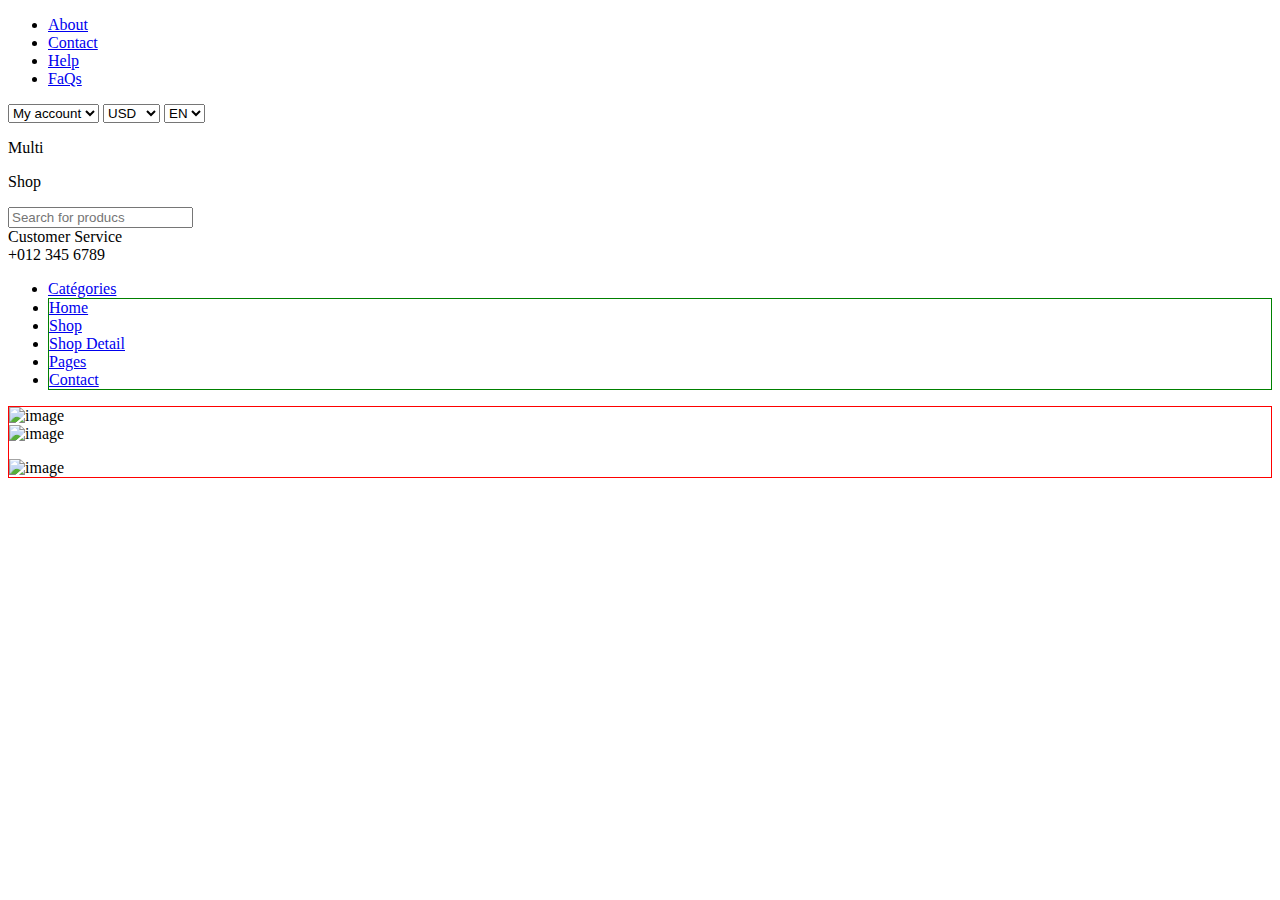
==== zpoubelle/index.html @ 1ac4d615 "26.09.2022" ====
<!DOCTYPE html>
<html lang="fr">
    <head>
        <meta charset="UTF8">
        <meta http-equiv="X-UA-Compatible" content="IE=edge">
        <meta name="viewport" content="width=device-width, initial-scale=1.0">
        <meta name="keywords" content="HTML, CSS, JavaScript, PHP">
        <meta name="site" content="Multishop">
        <meta name="auteur" content="Fatou">
        <link rel="stylesheet" href="css/stylemultishop.css">
        <link rel="stylesheet" href="css/bootstrap.min.css"/>
        <title> Multishop </title>
    </head>
    <body>
        <!-- Première navbar -->
        <nav class="navbar navbar-expand-lg bg-light">
            <div class="container-fluid">
                <div class="container">
                    <div class="collapse navbar-collapse" id="navbarText">
                        <ul class="navbar-nav me-auto mb-2 mb-lg-0">
                        <li class="nav-item">
                            <a class="nav-link active" aria-current="page" href="#"> About</a>
                        </li>
                        <li class="nav-item">
                            <a class="nav-link" href="#"> Contact </a>
                        </li>
                        <li class="nav-item">
                            <a class="nav-link" href="#"> Help </a>
                        </li>
                        <li class="nav-item">
                            <a class="nav-link" href="#"> FaQs </a>
                        </li>
                        </ul>
                        <!-- <li class="nav-item dropdown">
                            <a class="nav-link dropdown-toggle" href="#" role="button" data-bs-toggle="dropdown"> My account </a>
                            <ul class="dropdown-menu">
                            <li><a class="dropdown-item" href="#"> Connexion </a></li>
                            <li><a class="dropdown-item" href="#"> Inscription </a></li>
                            </ul>
                        </li> -->
                        <select name="" class="optionnav1">
                            <option value=""> My account </option>
                            <option value=""> Connexion </option>
                            <option value=""> Inscription </option>
                        </select>
                        <select name="" class="optionnav1">
                            <option value=""> USD </option>
                            <option value=""> EUR </option>
                            <option value=""> FCFA </option>
                        </select>
                        <select name="" class="optionnav1">
                            <option value=""> EN </option>
                            <option value=""> FR </option>
                            <option value=""> US </option>
                        </select>
                    </div>
                </div>
            </div>
        </nav>
        
        <!-- Barre centrale -->
        <div class="container-fluid">
            <div class="container entete">
                <div class="row">
                    <div class="col-md-3">
                        <div class="row g-0 logo">
                            <div class="col-md-6"><p class="multi">Multi</p></div>
                            <div class="col-md-6"><p class="shop">Shop</p></div>
                        </div>
                    </div>
                    <div class="col-md-6">
                        <div class="mx-auto myform">
                            <form class="form">
                                <input class="barre-recherche" type="search" placeholder="Search for producs" aria-label="Search">
                                <i class="fa fa-search"></i>
                            </form>
                        </div>
                    </div>
                    <div class="col-md-3 sav">
                        <div class="row g-0">
                            <div class="col-md-12"><span class="customer"> Customer Service </span></div>
                            <div class="col-md-12"><span class="numero"> +012 345 6789 </span></div>
                        </div>
                    </div>
                </div>    
            </div> 
        </div>

        <!-- Deuxième navbar -->
        <nav class="navbar2 navbar-expand">
            <div class="container">
                <ul class="navbar-nav">
                    <div class="row">
                        <div class="col-md-4 categories">
                            <i class="fa fa-bars"></i>
                            <li class="nav-item dropdown">
                                <a class="nav-link dropdown dropdown-toggle" href="#"> Catégories </a>
                            </li>
                        </div> 
    
                        <div class="col-md-6 card-liste">
                            <div class=" liste" style="border: 1px solid green;"> 
                                <li class="nav-item">
                                    <a class="nav-link" href="#"> Home </a>
                                </li>
                                <li class="nav-item">
                                    <a class="nav-link" href="#"> Shop </a>
                                </li>
                                <li class="nav-item">
                                    <a class="nav-link" href="#"> Shop Detail </a>
                                </li>
                                <li class="nav-item dropdown">
                                    <a class="nav-link dropdown dropdown-toggle" href="#"> Pages </a>
                                </li>
                                <li class="nav-item">
                                    <a class="nav-link" href="#"> Contact </a>
                                </li>
                            </div>

                            <div class="col-md-2">
                                <i class="fa fa-heart"></i>
                                <i class="fa fa-cart-shopping"></i>
                            </div>
                        
                        </div> 
                        
                    </div>
                </ul>
            </div>
            
        </nav>

        <div class="container-fluid">
            <div class="container" style="border: 1px solid red;">
                <div class="row">
                    <!-- <div class="photo">
                        <div class="col-md-9 image-gauche">
                            <img src="images/carousel-3.jpg" alt="image" class="image-fluid">
                        </div>
                        <div class="col-md-3 image-droite">
                            <img src="images/offer-1.jpg" alt="image" class="image-fluid">
                            <img src="images/offer-2.jpg" alt="image" class="image-fluid">
                        </div>

                    </div> -->
                    <div class="col-md-7 image-gauche">
                        <img src="images/carousel-3.jpg" alt="image" class="">
                    </div>
                    <div class="col-md-5 image-droite">
                        <div class="row">
                            <div class="col-md-12" style="padding-bottom: 1rem;">
                                <img src="images/offer-1.jpg" alt="image" class="">
                            </div>
                            <div class="col-md-12">
                                <img src="images/offer-2.jpg" alt="image" class="">
                            </div>
                        </div>
                    </div>
                </div>
            </div>
        </div>

    

        <script src="https://kit.fontawesome.com/2c36e9b7b1.js"></script>
        <script src="https://cdnjs.cloudflare.com/ajax/libs/jquery/3.6.1/jquery.min.js" integrity="sha512-aVKKRRi/Q/YV+4mjoKBsE4x3H+BkegoM/em46NNlCqNTmUYADjBbeNefNxYV7giUp0VxICtqdrbqU7iVaeZNXA==" crossorigin="anonymous" referrerpolicy="no-referrer"></script>
        <script src="https://cdnjs.cloudflare.com/ajax/libs/bootstrap/5.2.1/js/bootstrap.bundle.min.js" integrity="sha512-1TK4hjCY5+E9H3r5+05bEGbKGyK506WaDPfPe1s/ihwRjr6OtL43zJLzOFQ+/zciONEd+sp7LwrfOCnyukPSsg==" crossorigin="anonymous" referrerpolicy="no-referrer"></script>
    </body>
</html>
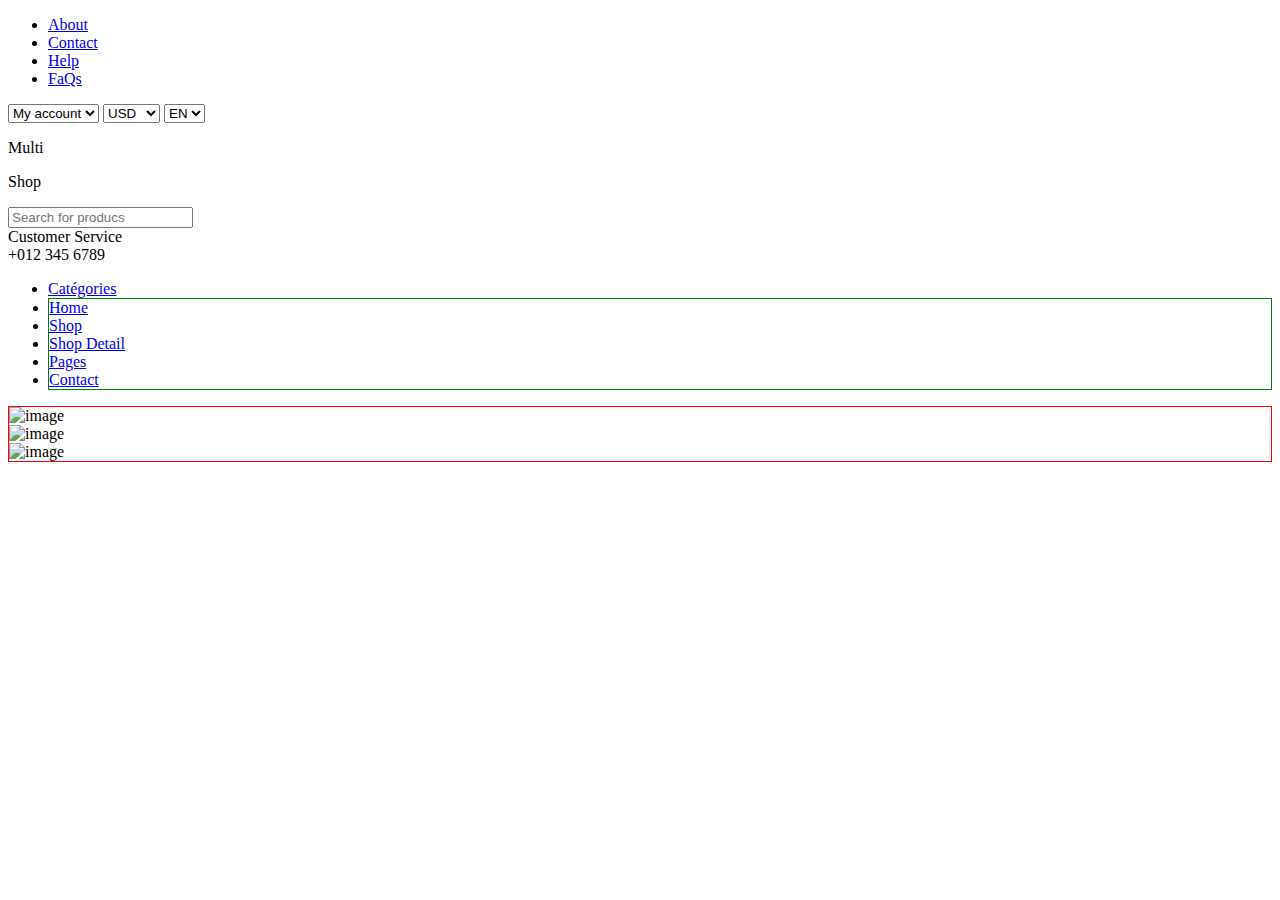
==== commit 79be9954: "28.09.2022" ====
--- a/zpoubelle/index.html
+++ b/zpoubelle/index.html
@@ -148,11 +148,11 @@
                     </div>
                     <div class="col-md-5 image-droite">
                         <div class="row">
-                            <div class="col-md-12" style="padding-bottom: 1rem;">
-                                <img src="images/offer-1.jpg" alt="image" class="">
+                            <div class="col-md-12">
+                                <img src="images/offer-1.jpg" alt="image" class="offer-1">
                             </div>
                             <div class="col-md-12">
-                                <img src="images/offer-2.jpg" alt="image" class="">
+                                <img src="images/offer-2.jpg" alt="image" class="offer-2">
                             </div>
                         </div>
                     </div>
